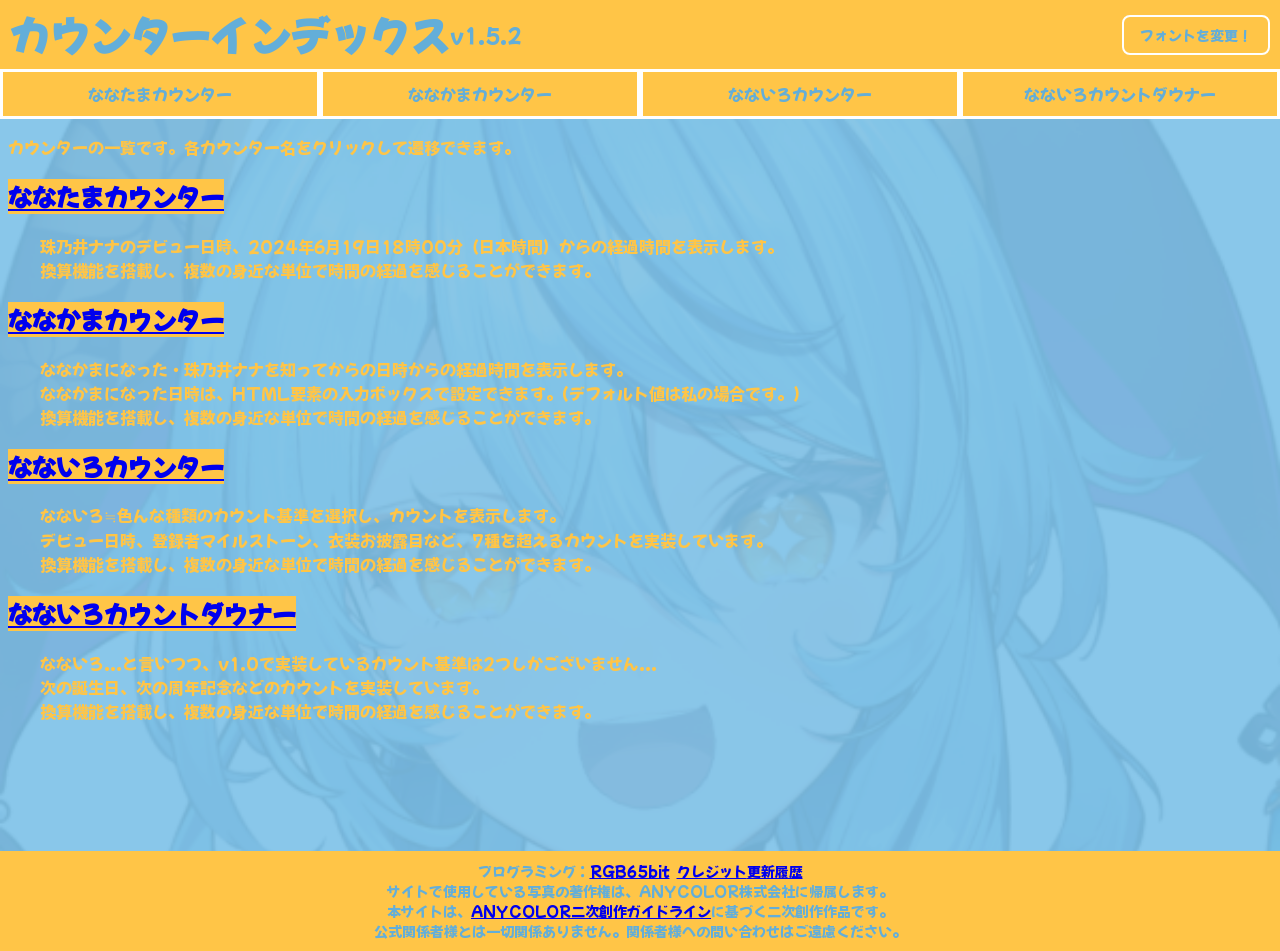
==== index.html @ 69b24873 "Update to v1.5.2" ====
<!DOCTYPE html>
<html lang="ja">
  <head>
    <meta charset="UTF-8">
    <meta name="viewport" content="width=device-width, initial-scale=1.0">
    <title>カウンターインデックス</title>
    <link rel="preconnect" href="https://fonts.googleapis.com">
    <link rel="preconnect" href="https://fonts.gstatic.com" crossorigin>
    <link href="https://fonts.googleapis.com/css2?family=Google+Sans:ital,opsz,wght@0,17..18,400..700;1,17..18,400..700&family=Kaisei+Tokumin&family=Mochiy+Pop+One&family=Noto+Sans+JP:wght@100..900&display=swap" rel="stylesheet">
    <link href="https://fonts.googleapis.com/css2?family=LINE+Seed+JP&display=swap" rel="stylesheet">
    <!-- 変わるCSSとそうじゃないやつを分ける -->
    <link id="AppliedStylesheet" rel="stylesheet" href="CounterStyle.css">
    <!-- 変わんないところ -->
    <link id="CommonStylesheet" rel="stylesheet" href="CommonCounterStyle.css">
  </head>
  <body>

    <div class="header">
      <div class="header2">
        <h1>カウンターインデックス</h1>
        <p class="Version" id="Version"></p>
        <button id="ChangeFont">フォントを変更！</button>
      </div>
      <nav>
        <a href="NanatamaCounter.html">ななたまカウンター</a>
        <a href="NanakamaCounter.html">ななかまカウンター</a>
        <a href="NanairoCounter.html">なないろカウンター</a>
        <a href="NanairoCountdowner.html">なないろカウントダウナー</a>
      </nav>
    </div>
    <p id="TopExplain">カウンターの一覧です。各カウンター名をクリックして遷移できます。</p>

    <h2 class="NavIndexBox"><a href="NanatamaCounter.html" class="NavigatorInIndex">ななたまカウンター</a></h2>
    <ul>
      <p>
        珠乃井ナナのデビュー日時、2024年6月19日18時00分（日本時間）からの経過時間を表示します。<br>
        換算機能を搭載し、複数の身近な単位で時間の経過を感じることができます。
      </p>
    </ul>

    <h2 class="NavIndexBox"><a href="NanakamaCounter.html" class="NavigatorInIndex">ななかまカウンター</a></h2>
    <ul>
      <p>
        ななかまになった・珠乃井ナナを知ってからの日時からの経過時間を表示します。<br>
        ななかまになった日時は、HTML要素の入力ボックスで設定できます。(デフォルト値は私の場合です。)<br>
        換算機能を搭載し、複数の身近な単位で時間の経過を感じることができます。
      </p>
    </ul>

    <h2 class="NavIndexBox"><a href="NanairoCounter.html" class="NavigatorInIndex">なないろカウンター</a></h2>
    <ul>
      <p>
        なないろ≒色んな種類のカウント基準を選択し、カウントを表示します。<br>
        デビュー日時、登録者マイルストーン、衣装お披露目など、7種を超えるカウントを実装しています。<br>
        換算機能を搭載し、複数の身近な単位で時間の経過を感じることができます。
      </p>
    </ul>

    <h2 class="NavIndexBox"><a href="NanairoCountdowner.html" class="NavigatorInIndex">なないろカウントダウナー</a></h2>
    <ul>
      <p>
        なないろ...と言いつつ、v1.0で実装しているカウント基準は2つしかございません...<br>
        次の誕生日、次の周年記念などのカウントを実装しています。<br>
        換算機能を搭載し、複数の身近な単位で時間の経過を感じることができます。
      </p>
    </ul>

    <dialog id="Upd8Log">
      <h2>更新履歴</h2><button id="Upd8LogClose">閉じる</button>
      <textarea id="Upd8LogCont" readonly>
      </textarea>
    </dialog>
    <footer class="Credit" style="margin-top: 128px;">
      プログラミング：<a target="_blank" rel="noopener noreferrer" href="https://x.com/RGB65bit">RGB65bit</a><a href="javascript:void(0)" id="CreditButton">クレジット</a><a href="javascript:void(0)" id="Upd8LogButton">更新履歴</a><br>
      サイトで使用している写真の著作権は、ANYCOLOR株式会社に帰属します。<br>
      本サイトは、<a target="_blank" rel="noopener noreferrer" href="https://www.anycolor.co.jp/guidelines/">ANYCOLOR二次創作ガイドライン</a>に基づく二次創作作品です。<br>
      公式関係者様とは一切関係ありません。関係者様への問い合わせはご遠慮ください。
    </footer>

  <script src="CounterProsessor.js"></script>
  <script src="VersionUpdate.js"></script>
  </body>
</html>
---- CounterStyle.css ----
*{font-family:'Mochiy Pop One'}
---- CommonCounterStyle.css ----
/*基本*/
button{
  cursor: pointer;
}
html {
  background-image: url(Nana.png);
  background-repeat: no-repeat;
  background-size: cover;
  background-attachment: fixed;
  background-position: center center;
}
body {
  margin: 0px;
  background-color: hsla(202, 70%, 70%, 0.9); 
  color: #FFC547;
  min-height: 100vh;
}
a{
  color:#0000EE;
}
/*ヘッダー*/
.header {
  font-size: 20px;
  background-color: #FFC547;
  font-weight: normal;
  padding: 0;
  margin: 0;
  position: sticky;
  top: 0px;
  left: 0px;
  width: 100%;
}
.header2 {
  display: flex;
  align-items: center;
}
h1 {
  margin: 0;
  color: #63AED9;
  padding-left: 10px;
}
.Version {
  color: #63AED9;
}
.headershape {
  background-color: #63AED9;
  height: 10px;
  width: 100%;
}

/*フォント変更ボタン*/
#ChangeFont {
  margin-left: auto;
  margin-right: 10px;
  padding: 8px 16px;
  font-size: 14px;
  background-color: #FFC547;
  color: #63AED9;
  border: 2px solid #FFF;
  border-radius: 8px;
  cursor: pointer;
  transition: 0.15s;
}
#ChangeFont:hover {
  background-color: #63AED9;
  color: #000000;
}
/*ナビゲーションリンク*/
nav {
  justify-content: space-around;
  overflow: hidden;
  display: flex;
}
nav a {
  font-size: 16px;
  padding: 10px;
  border: 3px solid #FFF;
  text-align: center;
  width: 100%;
  margin: 0;
  text-decoration: none;
  color: #63AED9;
  transition: 0.15s;
}
a:hover {
  color: #000;
  background-color: #63AED9;
}
.NavigatorInIndex {
  background-color: #FFC547;
}
/*メインコンテンツ*/
#TopExplain{
  margin-left: 8px;
}
.InputBeNanakamaDate{
  margin-left: 8px;
}
.content {
  font-size: 40px;
  margin: 0px;
  margin-top: 20px;
  text-align: center;
  color: #FFC547;
}
.content2 {
  line-height: 1;
  font-size: 20px;
  text-align: center;
  color: #FFC547;
  margin: 0px;
  display: flex;
  justify-content: center;
  align-items: center;
}
.line {
  display: flex;
  justify-content: flex-start;
  align-items: center;
  margin-left: 8px;
}
.Iroiro {
  white-space: pre-line;
  margin-bottom: 24px;
  margin-left: 8px;
}
#border {
  margin: 0 auto;
  border: 1px solid #FFF;
  width: 95%;
}
.NanatamaFace {
  background-color: #FFF;
  display: block;
  margin: 0 auto;
  width: 35%;
  height: auto;
  border-radius: 50%;
  border: 4px solid #FFC547;
  box-shadow: 0 0 70px rgba(255, 255, 255, 0.3);
}
/*フォーム*/
select {
  margin: 10px;
  padding: 10px 10px;
  font-size: 16px;
  background-color: #FFC547;
  color: #63AED9;
  border: 2px solid #FFF;
  cursor: pointer;
}
select option {
  background-color: #FFF;
  color: #63AED9;
}
#CounterType {
  border-radius: 14px 0px 0px 0px;
}
#WhatCanWeDoInTheTime {
  border-radius: 0px 0px 0px 14px;
}
input {
  background-color: #63AED9;
  color: #FFC547;
  border: 2px solid #FFF;
}
/*X共有*/
#PostingLink {
  display: table;
  margin: 20px auto;
  text-decoration: none;
}
#ShareToX {
  display: block;
  padding: 10px 20px;
  font-size: 16px;
  background-color: #FFC547;
  color: #63AED9;
  border: 2px solid #FFF;
  cursor: pointer;
}
#ShareToX:hover {
  color: #000;
  background-color: #63AED9;
}
/*プログレスバー*/
#TergetDisp {
  display: flex;
  justify-content: center;
  box-sizing: border-box;
}
.ProgBarMain {
  display: flex;
  width: 50%;
  height: 100%;
  background-color: #FFC547;
  align-items: center;
  justify-content: center;
  box-sizing: border-box;
}
.ProgBarBox {
  margin: 0 auto;
  height: 20px;
  width: 100%;
  background-color: #63AED9;
  border: #FFC547 1px solid;
  box-sizing: border-box;
}
#BorderBorder {
  border: #FFFFFF 2px solid;
  width: 85%;
  box-sizing: border-box;
  margin: 0 auto;
  border-radius: 4px;
  overflow: hidden;
}
#BarTitle {
  margin-top: 4px;
}
/*フッター*/
.Credit {
  width: 100%;
  background: #FFC547;
  color: #63AED9;
  text-align: center;
  padding: 10px 0px;
  margin: 0;
  font-size: 14px;
}
#CreditButton {
  margin-left: 7px;
}
/*ナヴィゲーションと更新履歴ダイアログのスタイル*/
.NavIndexBox{
  margin-left: 8px;
}
#Upd8LogCont, #Upd8Log {
  color: #FFC547;
  background-color: #63AED9;
  box-sizing: border-box;
}
#Upd8Log{
  opacity: 0;
  transition: opacity .15s, display .15s allow-discrete, overlay .15s allow-discrete;
}
#Upd8Log[open] {
  opacity: 1;
  display: flex;
  flex-direction: column;
  align-items: center;
  height: 85%;
  width: 85%;
  border-radius: 8px;
}
@starting-style {
  #Upd8Log[open] {
    opacity: 0;
  }
}
#Upd8Log h2 {
  margin: 0 0 8px;
  flex: none;
}
#Upd8LogClose{
  background-color: #FFC547;
  color: #63AED9;
  border:#FFF 2px solid ;
  border-radius: 8px;
  padding: 8px 16px;
  margin-bottom: 6px;
}
#Upd8LogClose:hover{
  color: #000;
  background-color: #63AED9;
  transition: 0.15s;
}
#Upd8LogCont{
  line-height: 1.3;
  flex: 1;
  min-height: 0;
  width: 100%;
  resize: none;
  font-family: "LINE Seed JP";
  border: none;
  cursor: default;
  box-shadow:rgba(255, 255, 255, 0.3) 2px 2px 0px;
}
#Upd8LogCont:focus{
  outline: none;
}
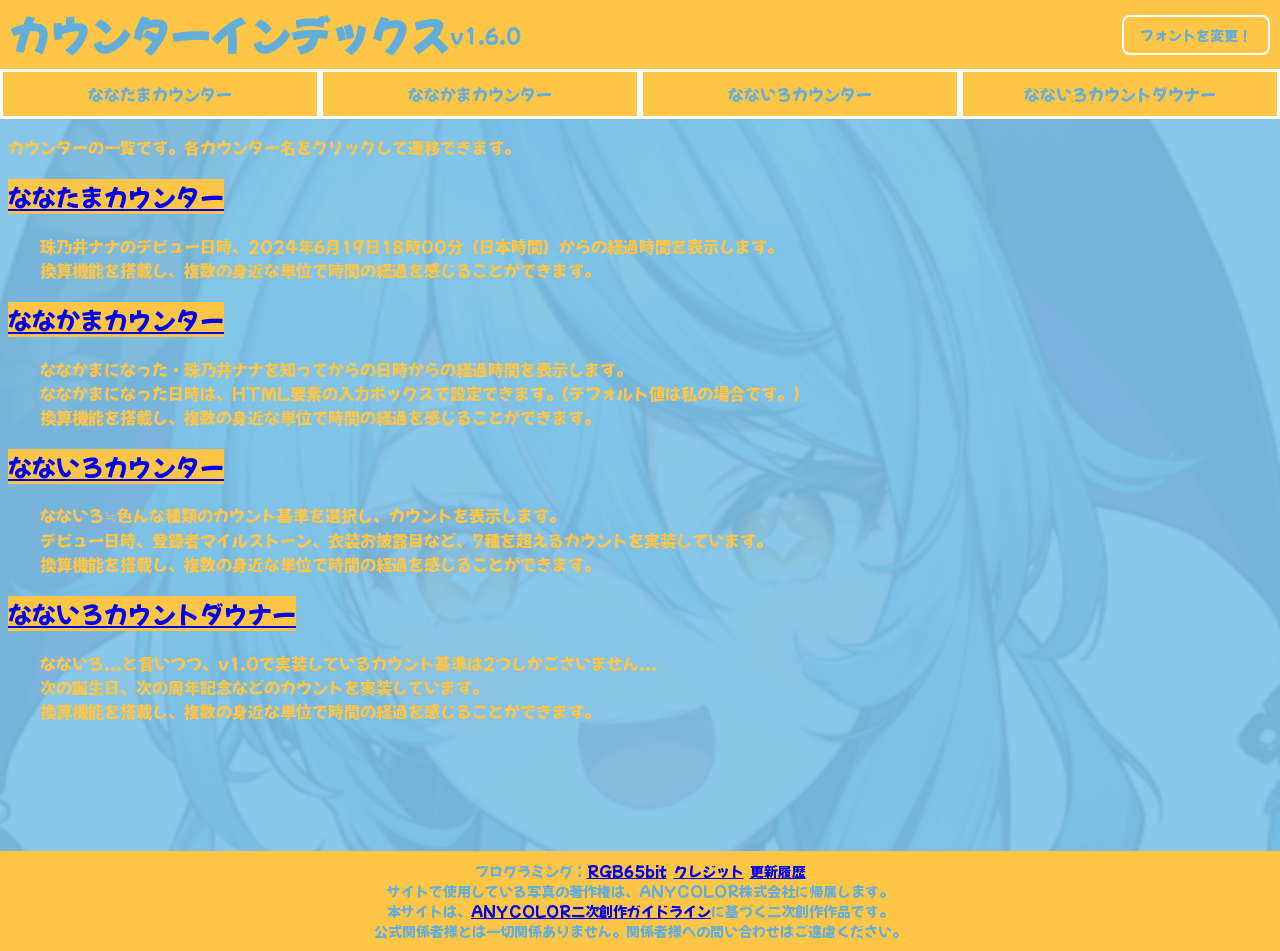
==== commit 3737a5fd: "v1.6.0" ====
--- a/index.html
+++ b/index.html
@@ -17,7 +17,7 @@
 
     <div class="header">
       <div class="header2">
-        <h1>カウンターインデックス</h1>
+        <h1><a href="index.html" class="NoDeco">カウンターインデックス</a></h1>
         <p class="Version" id="Version"></p>
         <button id="ChangeFont">フォントを変更！</button>
       </div>
@@ -66,9 +66,9 @@
     </ul>
 
     <dialog id="Upd8Log">
-      <h2>更新履歴</h2><button id="Upd8LogClose">閉じる</button>
-      <textarea id="Upd8LogCont" readonly>
-      </textarea>
+      <h2>更新履歴</h2>
+      <textarea id="Upd8LogCont" readonly></textarea>
+      <button id="Upd8LogClose">閉じる</button>
     </dialog>
     <footer class="Credit" style="margin-top: 128px;">
       プログラミング：<a target="_blank" rel="noopener noreferrer" href="https://x.com/RGB65bit">RGB65bit</a><a href="javascript:void(0)" id="CreditButton">クレジット</a><a href="javascript:void(0)" id="Upd8LogButton">更新履歴</a><br>
--- a/CommonCounterStyle.css
+++ b/CommonCounterStyle.css
@@ -39,6 +39,15 @@
   color: #63AED9;
   padding-left: 10px;
 }
+.NoDeco{
+  text-decoration: none;
+  color: inherit;
+}
+.NoDeco:hover{
+  text-decoration: none;
+  color: #FFC547;
+  cursor: pointer;
+}
 .Version {
   color: #63AED9;
 }
@@ -47,7 +56,6 @@
   height: 10px;
   width: 100%;
 }
-
 /*フォント変更ボタン*/
 #ChangeFont {
   margin-left: auto;
@@ -88,6 +96,7 @@
 }
 .NavigatorInIndex {
   background-color: #FFC547;
+  font-weight: normal;
 }
 /*メインコンテンツ*/
 #TopExplain{
@@ -230,27 +239,31 @@
 #CreditButton {
   margin-left: 7px;
 }
-/*ナヴィゲーションと更新履歴ダイアログのスタイル*/
+/*ナヴィゲーションのスタイル*/
 .NavIndexBox{
   margin-left: 8px;
 }
+/*更新情報のスタイル*/
 #Upd8LogCont, #Upd8Log {
   color: #FFC547;
   background-color: #63AED9;
   box-sizing: border-box;
 }
+#Upd8LogButton{
+  margin-left:6px;
+}
 #Upd8Log{
+  height: 85%;
+  width: 85%;
   opacity: 0;
+  border-radius: 8px;
+  flex-direction: column;
+  align-items: center;
   transition: opacity .15s, display .15s allow-discrete, overlay .15s allow-discrete;
 }
 #Upd8Log[open] {
   opacity: 1;
   display: flex;
-  flex-direction: column;
-  align-items: center;
-  height: 85%;
-  width: 85%;
-  border-radius: 8px;
 }
 @starting-style {
   #Upd8Log[open] {
@@ -260,6 +273,8 @@
 #Upd8Log h2 {
   margin: 0 0 8px;
   flex: none;
+  font-weight: normal;
+  border-bottom:#FFC547 2px solid;
 }
 #Upd8LogClose{
   background-color: #FFC547;
@@ -267,7 +282,7 @@
   border:#FFF 2px solid ;
   border-radius: 8px;
   padding: 8px 16px;
-  margin-bottom: 6px;
+  margin-top: 14px;
 }
 #Upd8LogClose:hover{
   color: #000;
@@ -287,4 +302,9 @@
 }
 #Upd8LogCont:focus{
   outline: none;
+}
+/*開いているページの画面上部ナヴィゲーターの縁取り色を変えるやつ*/
+.Opened{
+  font-weight: bold;
+  border: #63AED9 3px solid;
 }
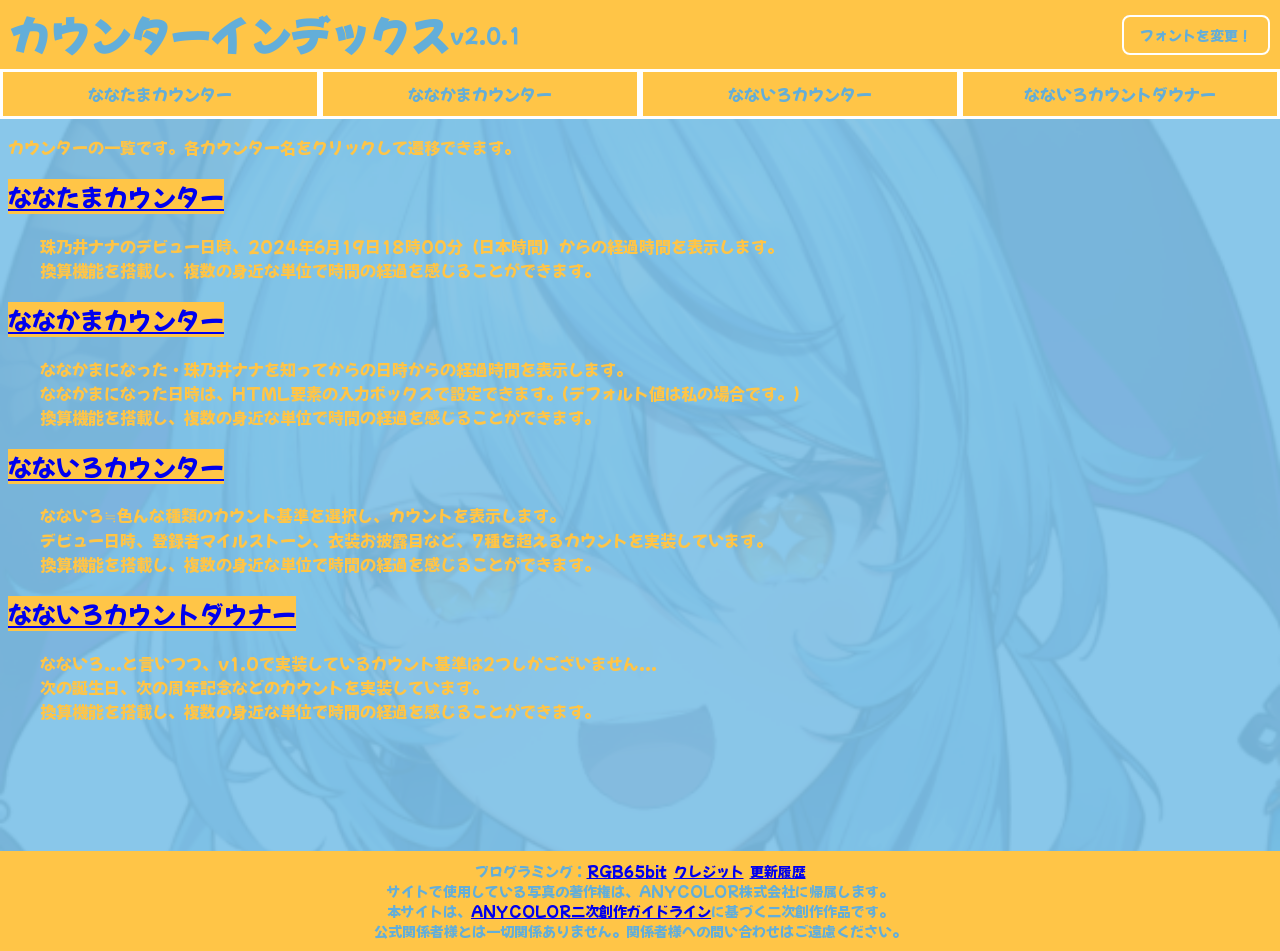
==== commit 7d982860: "Remove link from header and keep title text" ====
--- a/index.html
+++ b/index.html
@@ -17,7 +17,7 @@
 
     <div class="header">
       <div class="header2">
-        <h1><a href="index.html" class="NoDeco">カウンターインデックス</a></h1>
+        <h1>カウンターインデックス</h1>
         <p class="Version" id="Version"></p>
         <button id="ChangeFont">フォントを変更！</button>
       </div>
--- a/CommonCounterStyle.css
+++ b/CommonCounterStyle.css
@@ -296,6 +296,7 @@
   width: 100%;
   resize: none;
   font-family: "LINE Seed JP";
+  font-weight: normal;
   border: none;
   cursor: default;
   box-shadow:rgba(255, 255, 255, 0.3) 2px 2px 0px;
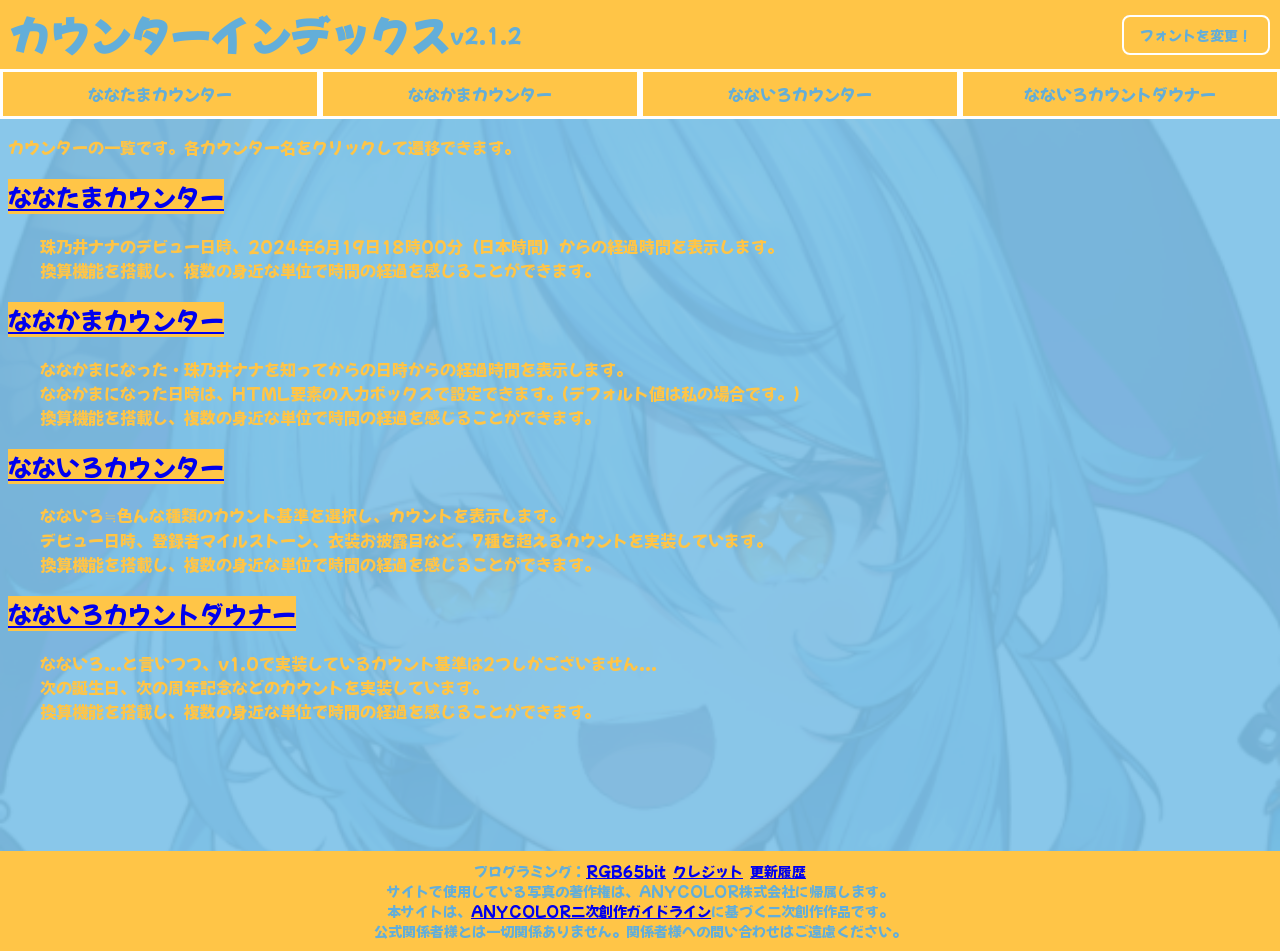
==== commit 992ce3ea: "Update to 2.1.2" ====
--- a/index.html
+++ b/index.html
@@ -64,11 +64,10 @@
         換算機能を搭載し、複数の身近な単位で時間の経過を感じることができます。
       </p>
     </ul>
-
-    <dialog id="Upd8Log">
-      <h2>更新履歴</h2>
-      <textarea id="Upd8LogCont" readonly></textarea>
-      <button id="Upd8LogClose">閉じる</button>
+    <dialog id="Dialog">
+      <h2 id="DialogHeader"></h2>
+      <textarea id="DialogCont" readonly></textarea>
+      <button id="DialogClose">閉じる</button>
     </dialog>
     <footer class="Credit" style="margin-top: 128px;">
       プログラミング：<a target="_blank" rel="noopener noreferrer" href="https://x.com/RGB65bit">RGB65bit</a><a href="javascript:void(0)" id="CreditButton">クレジット</a><a href="javascript:void(0)" id="Upd8LogButton">更新履歴</a><br>
@@ -79,5 +78,6 @@
 
   <script src="CounterProsessor.js"></script>
   <script src="VersionUpdate.js"></script>
+  <script src="DialogStreamer.js"></script>
   </body>
 </html>
--- a/CommonCounterStyle.css
+++ b/CommonCounterStyle.css
@@ -236,7 +236,7 @@
   margin: 0;
   font-size: 14px;
 }
-#CreditButton {
+#CreditButton ,#Upd8LogButton{
   margin-left: 7px;
 }
 /*ナヴィゲーションのスタイル*/
@@ -244,15 +244,12 @@
   margin-left: 8px;
 }
 /*更新情報のスタイル*/
-#Upd8LogCont, #Upd8Log {
-  color: #FFC547;
-  background-color: #63AED9;
-  box-sizing: border-box;
-}
-#Upd8LogButton{
-  margin-left:6px;
-}
-#Upd8Log{
+#DialogCont, #Dialog {
+  color: #FFC547;
+  background-color: #63AED9;
+  box-sizing: border-box;
+}
+#Dialog{
   height: 85%;
   width: 85%;
   opacity: 0;
@@ -261,22 +258,22 @@
   align-items: center;
   transition: opacity .15s, display .15s allow-discrete, overlay .15s allow-discrete;
 }
-#Upd8Log[open] {
+#Dialog[open] {
   opacity: 1;
   display: flex;
 }
 @starting-style {
-  #Upd8Log[open] {
+  #Dialog[open] {
     opacity: 0;
   }
 }
-#Upd8Log h2 {
+#DialogHeader {
   margin: 0 0 8px;
   flex: none;
   font-weight: normal;
   border-bottom:#FFC547 2px solid;
 }
-#Upd8LogClose{
+#DialogClose{
   background-color: #FFC547;
   color: #63AED9;
   border:#FFF 2px solid ;
@@ -284,12 +281,12 @@
   padding: 8px 16px;
   margin-top: 14px;
 }
-#Upd8LogClose:hover{
+#DialogClose:hover{
   color: #000;
   background-color: #63AED9;
   transition: 0.15s;
 }
-#Upd8LogCont{
+#DialogCont{
   line-height: 1.3;
   flex: 1;
   min-height: 0;
@@ -301,7 +298,7 @@
   cursor: default;
   box-shadow:rgba(255, 255, 255, 0.3) 2px 2px 0px;
 }
-#Upd8LogCont:focus{
+#DialogCont:focus{
   outline: none;
 }
 /*開いているページの画面上部ナヴィゲーターの縁取り色を変えるやつ*/
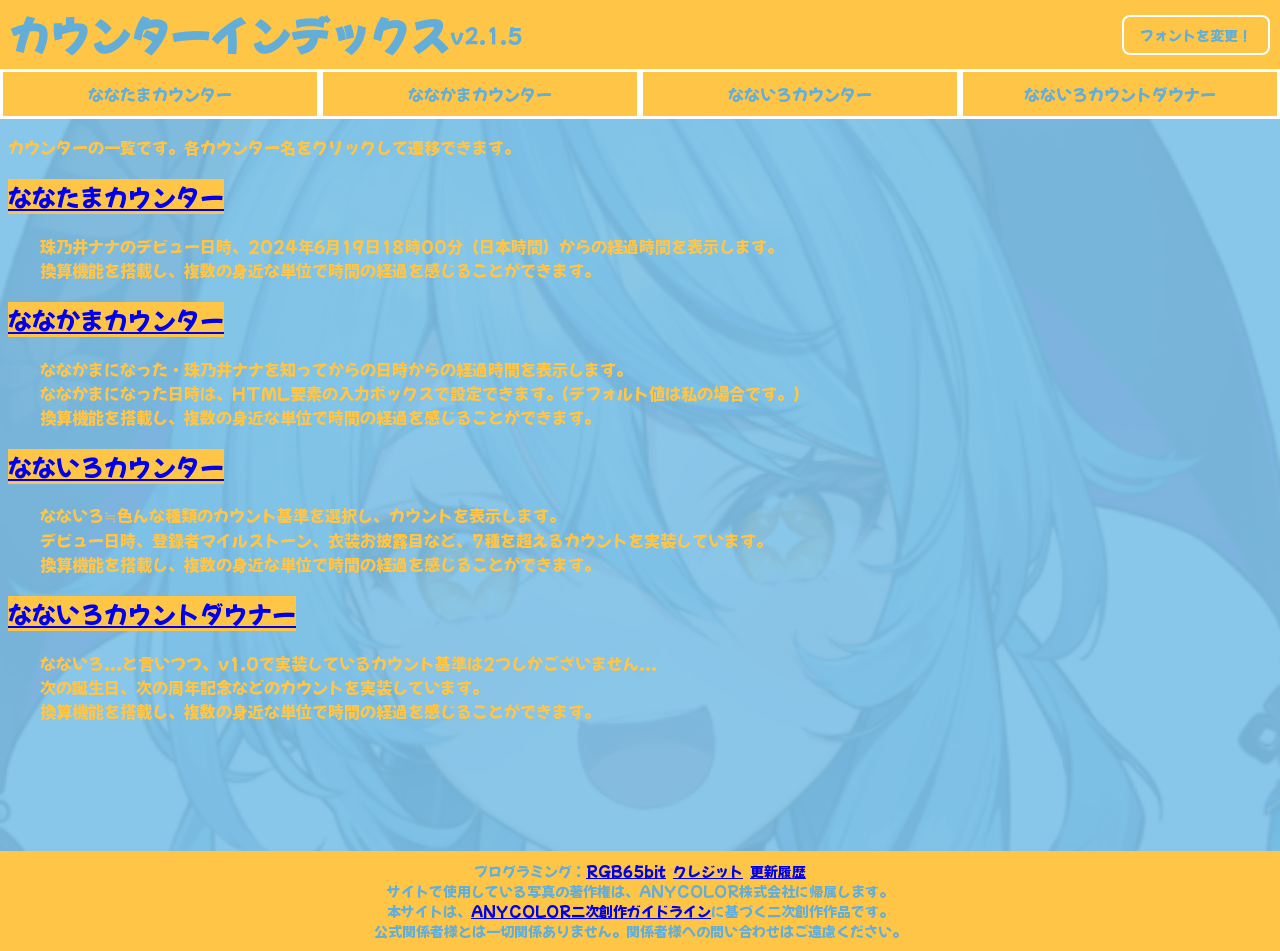
==== commit 9bc50057: "A large-scale update that updates everything except images" ====
--- a/index.html
+++ b/index.html
@@ -6,8 +6,7 @@
     <title>カウンターインデックス</title>
     <link rel="preconnect" href="https://fonts.googleapis.com">
     <link rel="preconnect" href="https://fonts.gstatic.com" crossorigin>
-    <link href="https://fonts.googleapis.com/css2?family=Google+Sans:ital,opsz,wght@0,17..18,400..700;1,17..18,400..700&family=Kaisei+Tokumin&family=Mochiy+Pop+One&family=Noto+Sans+JP:wght@100..900&display=swap" rel="stylesheet">
-    <link href="https://fonts.googleapis.com/css2?family=LINE+Seed+JP&display=swap" rel="stylesheet">
+    <link href="https://fonts.googleapis.com/css2?family=Google+Sans:ital,opsz,wght,GRAD@0,17..18,400..700,200;1,17..18,400..700,200&family=Kaisei+Tokumin:wght@400;500;700;800&family=Mochiy+Pop+One&family=Noto+Sans+JP:wght@100..900&display=swap" rel="stylesheet">
     <!-- 変わるCSSとそうじゃないやつを分ける -->
     <link id="AppliedStylesheet" rel="stylesheet" href="CounterStyle.css">
     <!-- 変わんないところ -->
--- a/CounterStyle.css
+++ b/CounterStyle.css
@@ -1 +1,2 @@
-*{font-family:'Mochiy Pop One'}+*{font-family:'Mochiy Pop One'}
+.NavigatorInIndex{font-weight: normal}
--- a/CommonCounterStyle.css
+++ b/CommonCounterStyle.css
@@ -38,6 +38,7 @@
   margin: 0;
   color: #63AED9;
   padding-left: 10px;
+  cursor: default;
 }
 .NoDeco{
   text-decoration: none;
@@ -50,6 +51,7 @@
 }
 .Version {
   color: #63AED9;
+  cursor: default;
 }
 .headershape {
   background-color: #63AED9;
@@ -96,7 +98,6 @@
 }
 .NavigatorInIndex {
   background-color: #FFC547;
-  font-weight: normal;
 }
 /*メインコンテンツ*/
 #TopExplain{
@@ -227,6 +228,9 @@
   margin-top: 4px;
 }
 /*フッター*/
+footer{
+  cursor: default;
+}
 .Credit {
   width: 100%;
   background: #FFC547;
@@ -292,8 +296,8 @@
   min-height: 0;
   width: 100%;
   resize: none;
-  font-family: "LINE Seed JP";
-  font-weight: normal;
+  font-family: "Noto Sans JP";
+  font-weight: 500;
   border: none;
   cursor: default;
   box-shadow:rgba(255, 255, 255, 0.3) 2px 2px 0px;
@@ -303,6 +307,6 @@
 }
 /*開いているページの画面上部ナヴィゲーターの縁取り色を変えるやつ*/
 .Opened{
-  font-weight: bold;
+  font-weight: bolder;
   border: #63AED9 3px solid;
 }
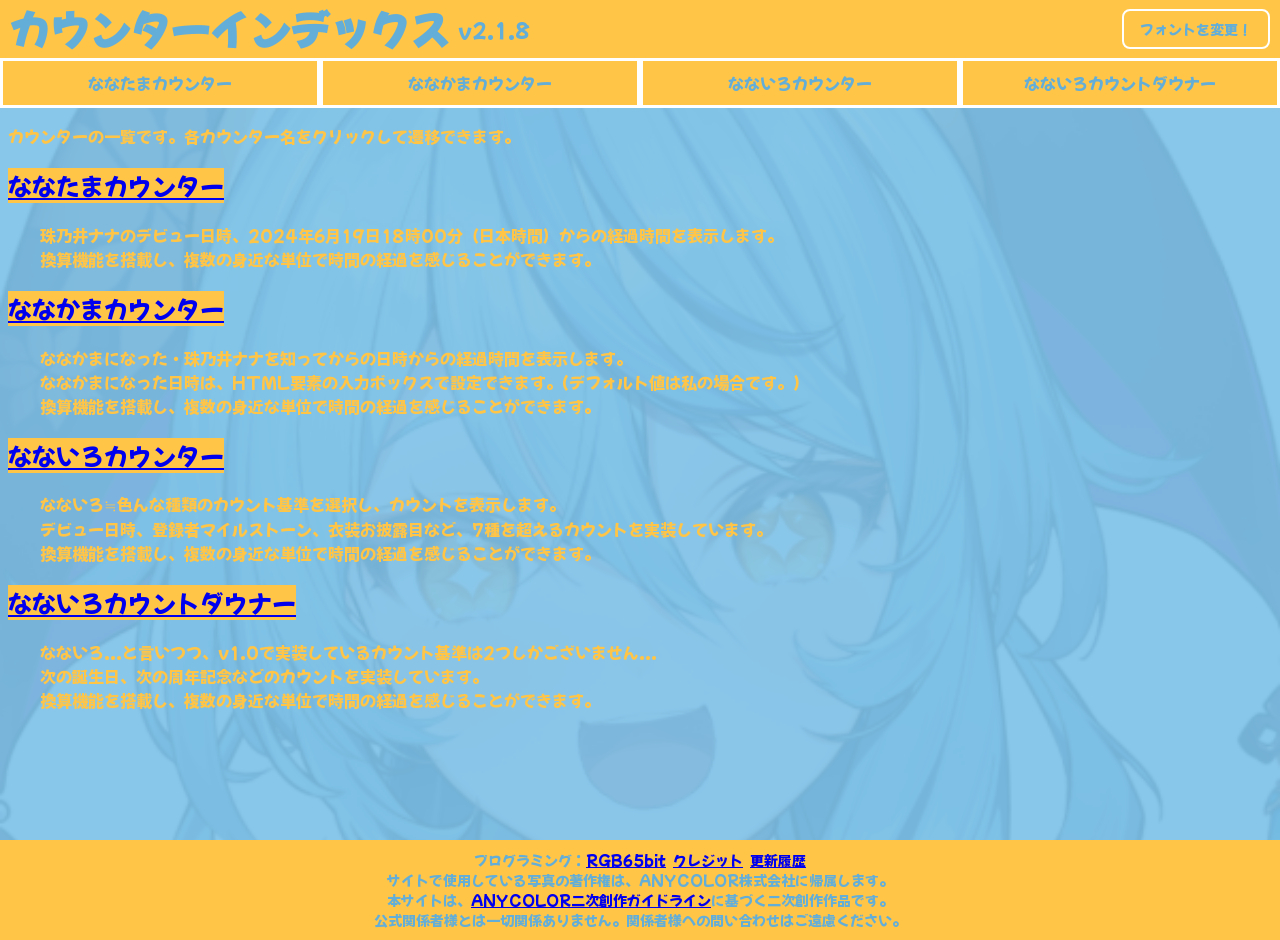
==== commit fbb5b716: "update to 2.1.8" ====
--- a/index.html
+++ b/index.html
@@ -18,7 +18,10 @@
       <div class="header2">
         <h1>カウンターインデックス</h1>
         <p class="Version" id="Version"></p>
-        <button id="ChangeFont">フォントを変更！</button>
+        <div class="HeaderButtons">
+          <button id="ChangeFont">フォントを変更！</button>
+                
+          </div>
       </div>
       <nav>
         <a href="NanatamaCounter.html">ななたまカウンター</a>
@@ -74,7 +77,6 @@
       本サイトは、<a target="_blank" rel="noopener noreferrer" href="https://www.anycolor.co.jp/guidelines/">ANYCOLOR二次創作ガイドライン</a>に基づく二次創作作品です。<br>
       公式関係者様とは一切関係ありません。関係者様への問い合わせはご遠慮ください。
     </footer>
-
   <script src="CounterProsessor.js"></script>
   <script src="VersionUpdate.js"></script>
   <script src="DialogStreamer.js"></script>
--- a/CommonCounterStyle.css
+++ b/CommonCounterStyle.css
@@ -52,6 +52,7 @@
 .Version {
   color: #63AED9;
   cursor: default;
+  margin: 0 0 0 8px;
 }
 .headershape {
   background-color: #63AED9;
@@ -59,8 +60,13 @@
   width: 100%;
 }
 /*フォント変更ボタン*/
-#ChangeFont {
+.HeaderButtons {
   margin-left: auto;
+  display: flex;
+  align-items: center;
+  gap: 8px;
+}
+#ChangeFont,#SettingDisp {
   margin-right: 10px;
   padding: 8px 16px;
   font-size: 14px;
@@ -71,7 +77,7 @@
   cursor: pointer;
   transition: 0.15s;
 }
-#ChangeFont:hover {
+#ChangeFont:hover, #SettingDisp:hover{
   background-color: #63AED9;
   color: #000000;
 }
@@ -149,6 +155,13 @@
   border: 4px solid #FFC547;
   box-shadow: 0 0 70px rgba(255, 255, 255, 0.3);
 }
+figcaption{
+  margin: 0 auto;
+  text-align: center;
+}
+cite a{
+  color: #FFC547;
+}
 /*フォーム*/
 select {
   margin: 10px;
@@ -169,7 +182,7 @@
 #WhatCanWeDoInTheTime {
   border-radius: 0px 0px 0px 14px;
 }
-input {
+.InputBeNanakamaDate input {
   background-color: #63AED9;
   color: #FFC547;
   border: 2px solid #FFF;
@@ -247,7 +260,7 @@
 .NavIndexBox{
   margin-left: 8px;
 }
-/*更新情報のスタイル*/
+/*更新情報とクレジット表記のスタイル*/
 #DialogCont, #Dialog {
   color: #FFC547;
   background-color: #63AED9;
@@ -277,7 +290,7 @@
   font-weight: normal;
   border-bottom:#FFC547 2px solid;
 }
-#DialogClose{
+#DialogClose,#SettingClose{
   background-color: #FFC547;
   color: #63AED9;
   border:#FFF 2px solid ;
@@ -285,7 +298,7 @@
   padding: 8px 16px;
   margin-top: 14px;
 }
-#DialogClose:hover{
+#DialogClose:hover,#SettingClose:hover{
   color: #000;
   background-color: #63AED9;
   transition: 0.15s;
@@ -296,14 +309,47 @@
   min-height: 0;
   width: 100%;
   resize: none;
-  font-family: "Noto Sans JP";
-  font-weight: 500;
+  font-weight: normal;
   border: none;
   cursor: default;
   box-shadow:rgba(255, 255, 255, 0.3) 2px 2px 0px;
 }
 #DialogCont:focus{
   outline: none;
+}
+#Setting{
+  height: 85%;
+  width: 85%;
+  color: #FFC547;
+  background-color: #63AED9;
+  box-sizing: border-box;
+  border-radius: 8px;
+  opacity: 0;
+  flex-direction: column;
+  transition: opacity .15s, display .15s allow-discrete, overlay .15s allow-discrete;
+}
+#Setting[open] {
+  opacity: 1;
+  display: flex;
+}
+@starting-style {
+  #Setting[open] {
+    opacity: 0;
+  }
+}
+#SettingDialogHeader{
+  margin: 0 0 8px;
+  text-align: center;
+  flex: none;
+  border-bottom:#FFC547 2px solid;
+}
+#Setting > *{
+  font-weight: normal;
+}
+#ButtonToCenter{
+  display: flex;
+  justify-content: center;
+  margin-top: auto;
 }
 /*開いているページの画面上部ナヴィゲーターの縁取り色を変えるやつ*/
 .Opened{
